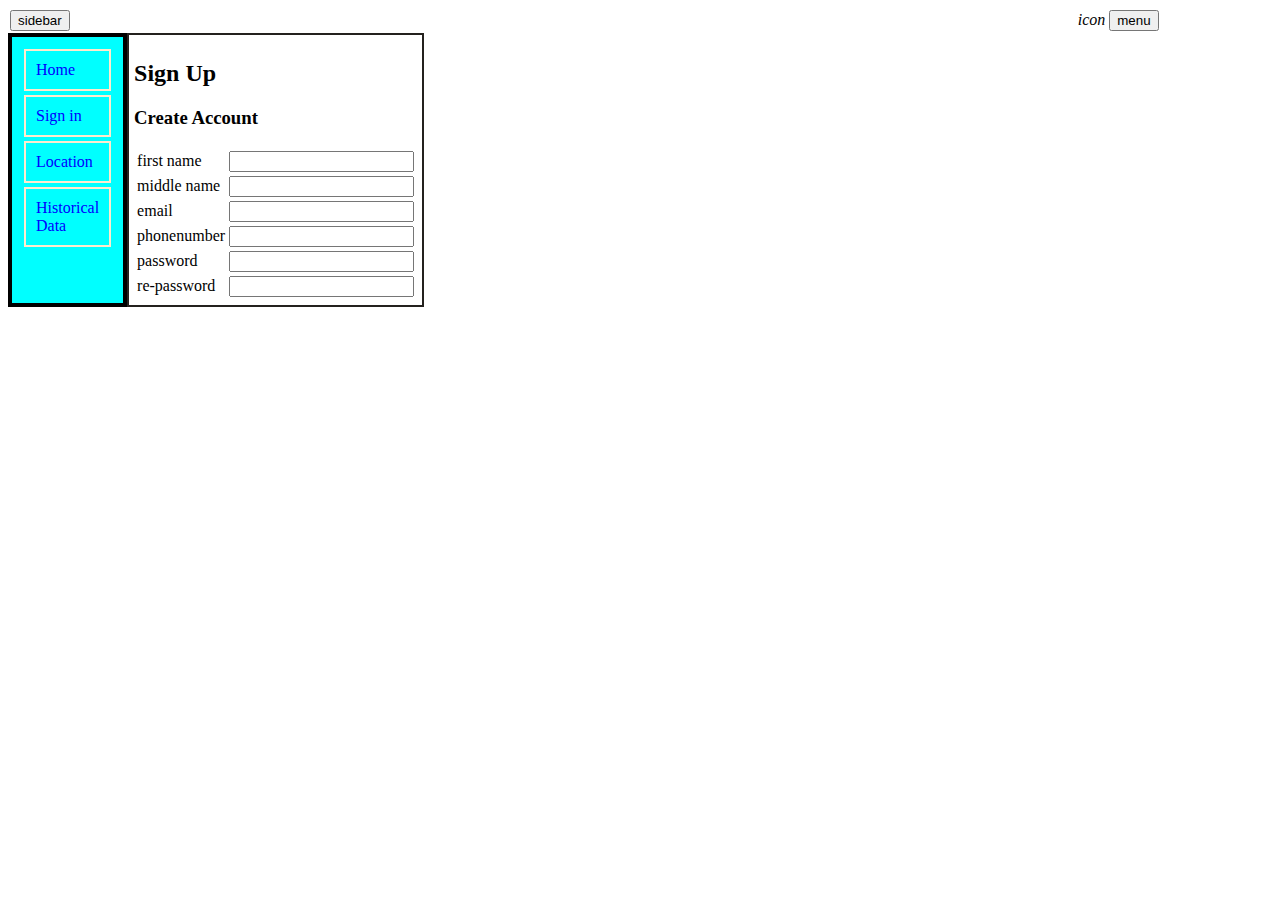
==== car/home.html @ f5de67eb "push" ====
<!DOCTYPE html>
<html lang="en">
<head>
    <meta charset="UTF-8">
    <meta name="viewport" content="width=device-width, initial-scale=1.0">
    <link rel="stylesheet" href="./css/header.css">
    <title>Sign up</title>
</head>
<body>
    <div class="main">
        <div class="mainbar">
            <button>sidebar</button>
            <div class="iconsetting">
                <i>icon</i>
                <button>menu</button>
            </div>
        </div>
        <div class="body">
            <div class="sidebar">
                    <a href="">Home</a>
                    <a href="">Sign in</a>
                    <a href="">Location</a>
                    <a href="">Historical Data</a>
            </div>
            <div class="signup">
                    <h2>
                        Sign Up
                    </h2>
                    <h3>
                        Create Account
                    </h3>
                    <form action="" method="post">
                        <table>
                            <tr>
                                <td>
                                    first name
                                </td>
                                <td>
                                    <input type="text" name="firstname" id="">
                                </td>
                            </tr>
                            <tr>
                                <td>
                                    middle name
                                </td>
                                <td>
                                    <input type="text" name="middlename" id="">
                                </td>
                            </tr>
                            <tr>
                                <td>
                                    email
                                </td>
                                <td>
                                    <input type="text" name="email" id="">
                                </td>
                            </tr>
                            <tr>
                                <td>
                                    phonenumber
                                </td>
                                <td>
                                    <input type="text" name="phonenumber" id="">
                                </td>
                            </tr>
                            <tr>
                                <td>
                                    password
                                </td>
                                <td>
                                    <input type="password" name="password" id="">
                                </td>
                            </tr>
                            <tr>
                                <td>
                                    re-password
                                </td>
                                <td>
                                    <input type="password" name="re-password" id="">
                                </td>
                            </tr>
                        </table>
                    </form>
            </div>
        </div>

    </div>
    
</body>
</html>
---- car/css/header.css ----
.mainbar{
    display: flex;
    padding: 2px;
    
}
.iconsetting{
    margin-left: 80%;   
}

.body{
    display: flex;
}
.sidebar{
    display: flex;
    flex-direction: column;
    border: 4px solid black;
    
    padding: 10px;
    background-color: aqua;
    
}
.signup{
    border: 2px solid rgb(36, 33, 30);
    padding: 5px;
    margin-right: 80%;
}
a{
    padding: 10px;
    margin: 2px;
    text-decoration: none;
    color: blue;
    border: 2px solid blanchedalmond;
}
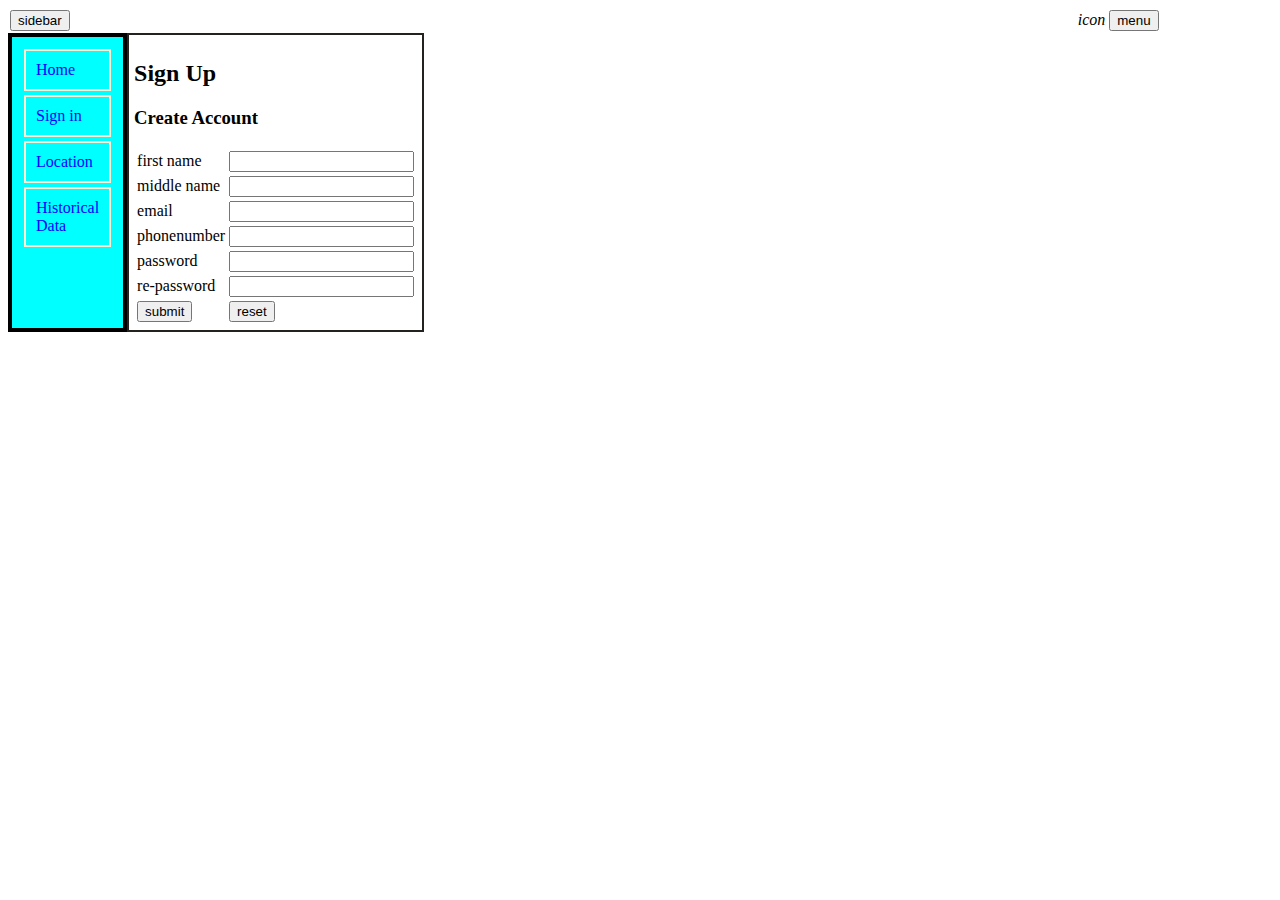
==== commit df945541: "push" ====
--- a/car/home.html
+++ b/car/home.html
@@ -79,6 +79,14 @@
                                     <input type="password" name="re-password" id="">
                                 </td>
                             </tr>
+                            <tr>
+                                <td>
+                                    <input type="submit" value="submit">
+                                </td>
+                                <td>
+                                    <input type="reset" value="reset">
+                                </td>
+                            </tr>
                         </table>
                     </form>
             </div>
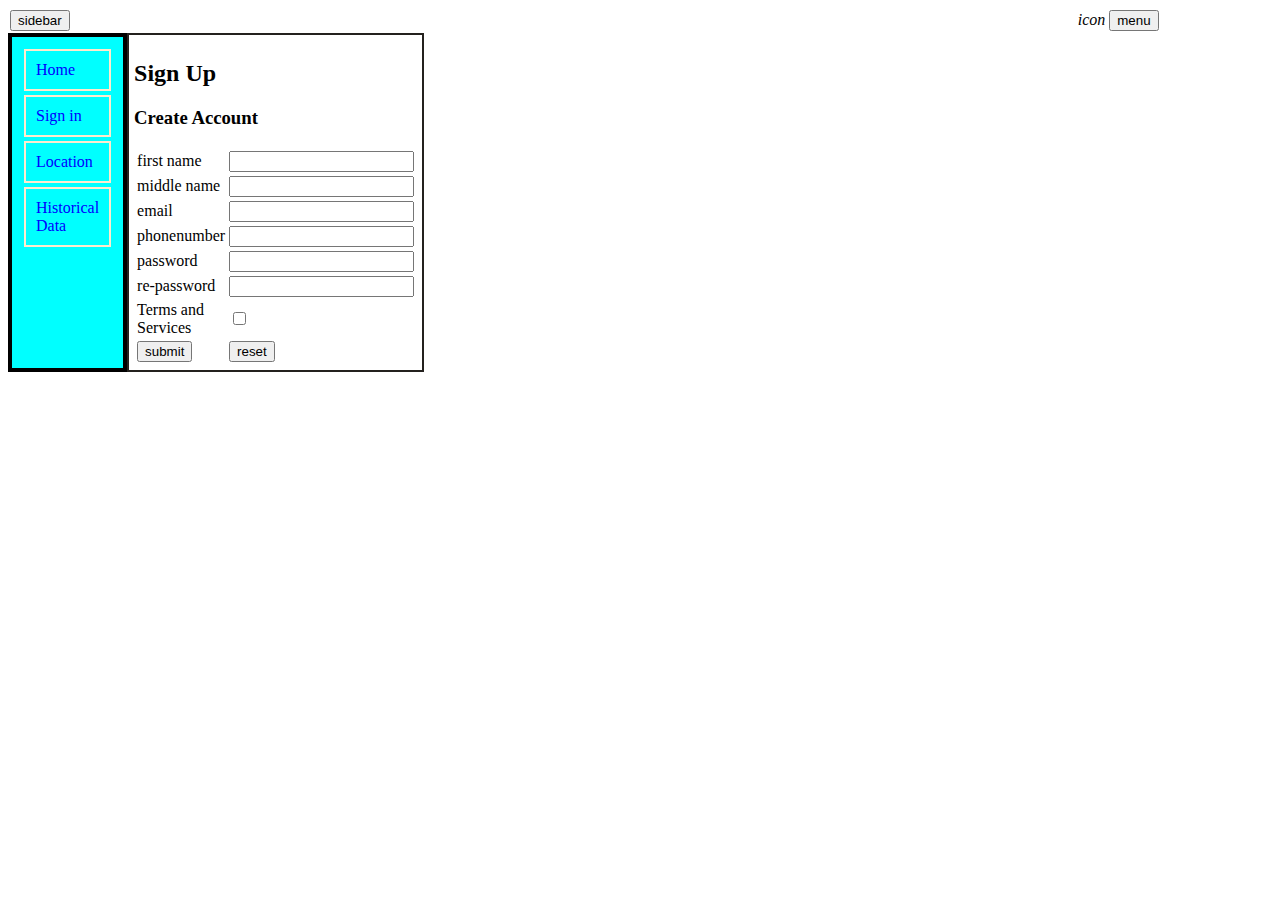
==== commit 4546c21d: "push" ====
--- a/car/home.html
+++ b/car/home.html
@@ -81,6 +81,14 @@
                             </tr>
                             <tr>
                                 <td>
+                                    Terms and Services
+                                </td>
+                                <td>
+                                    <input type="checkbox" name="terms" id="">
+                                </td>
+                            </tr>
+                            <tr>
+                                <td>
                                     <input type="submit" value="submit">
                                 </td>
                                 <td>
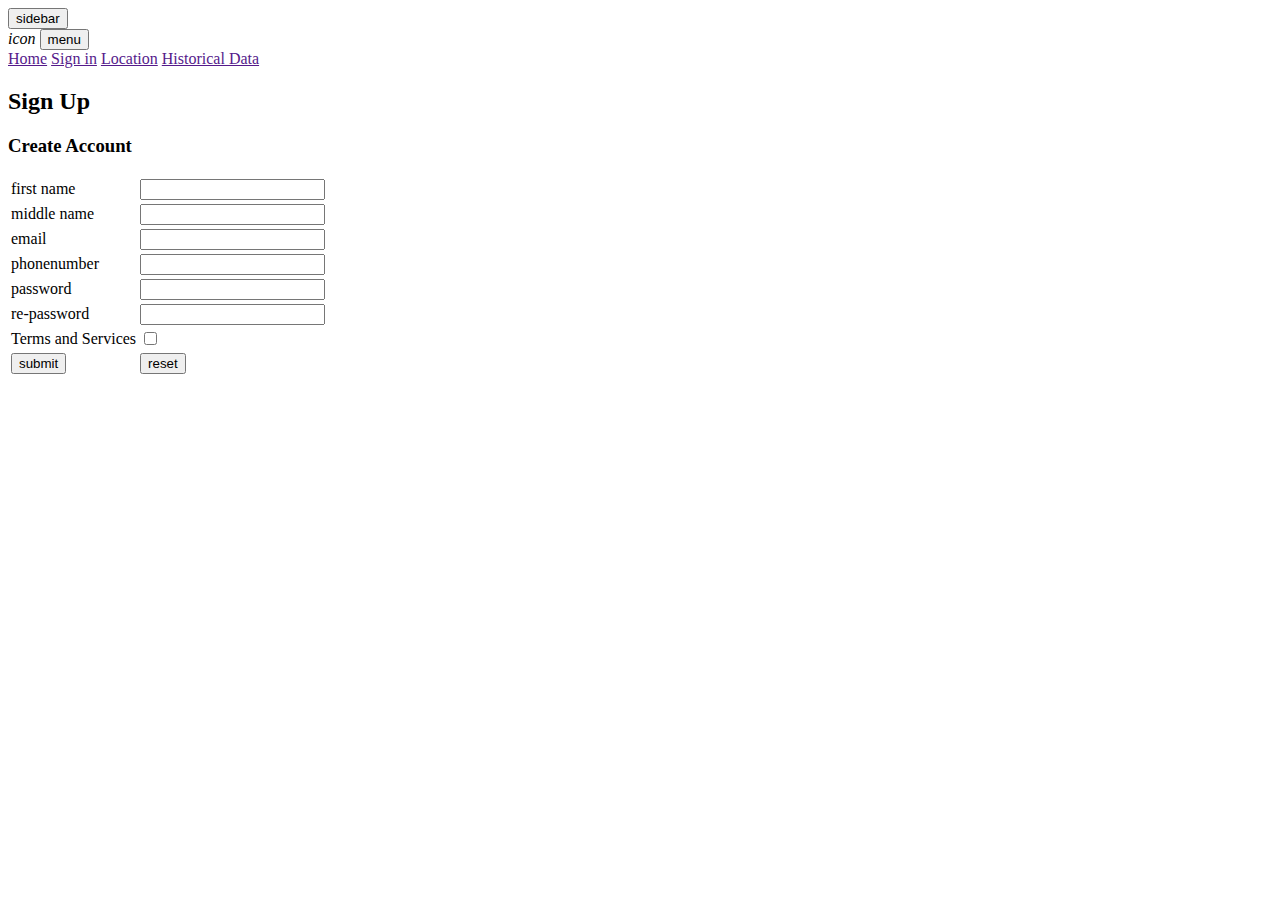
==== commit b33a9677: "push" ====
--- a/car/home.html
+++ b/car/home.html
@@ -9,7 +9,7 @@
 <body>
     <div class="main">
         <div class="mainbar">
-            <button>sidebar</button>
+            <button onclick="Sidebar()">sidebar</button>
             <div class="iconsetting">
                 <i>icon</i>
                 <button>menu</button>
@@ -36,7 +36,7 @@
                                     first name
                                 </td>
                                 <td>
-                                    <input type="text" name="firstname" id="">
+                                    <input type="text" name="firstname"  id="">
                                 </td>
                             </tr>
                             <tr>
@@ -101,6 +101,6 @@
         </div>
 
     </div>
-    
+    <script src="./js/home.js"></script>
 </body>
 </html>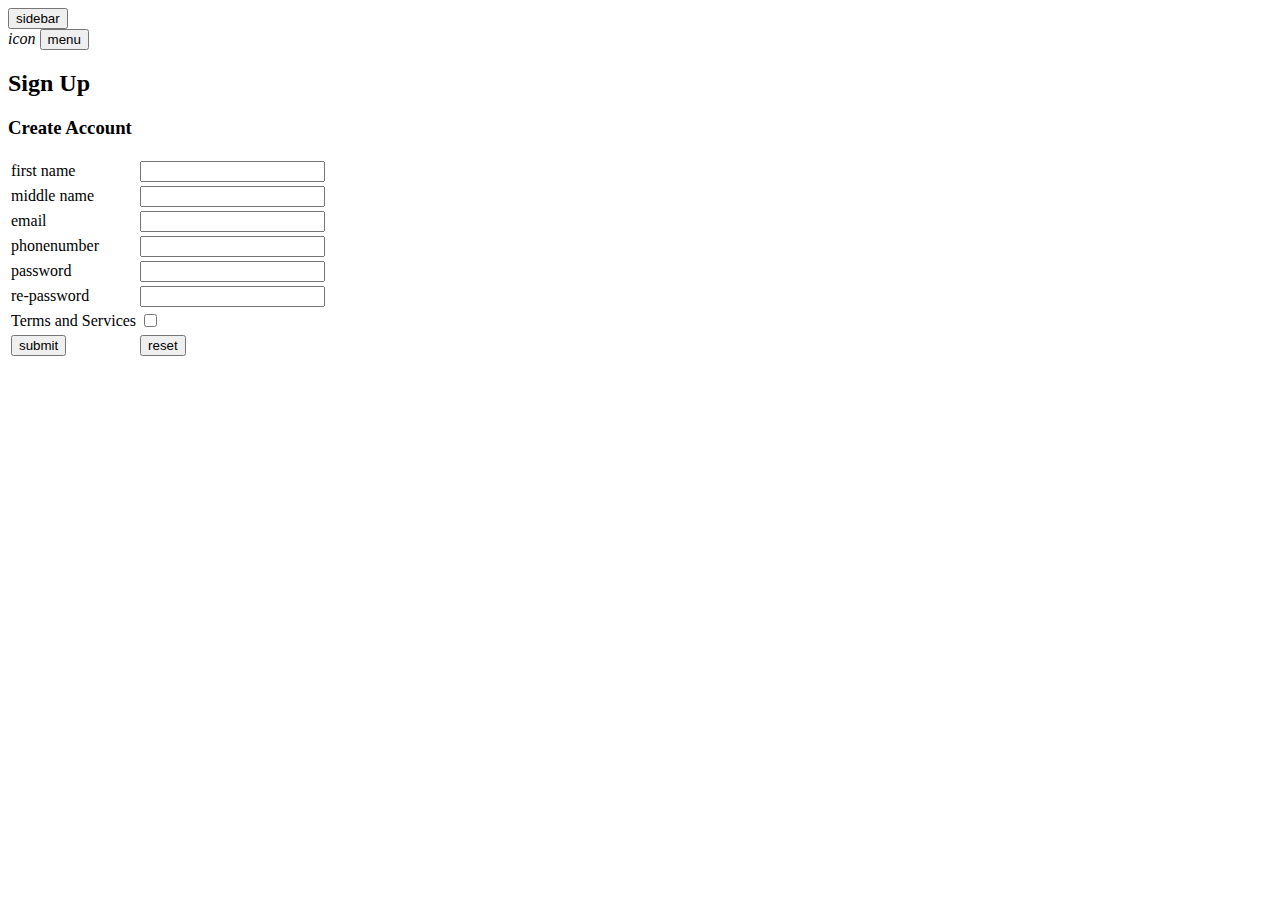
==== commit 954abbf3: "push" ====
--- a/car/home.html
+++ b/car/home.html
@@ -16,7 +16,7 @@
             </div>
         </div>
         <div class="body">
-            <div class="sidebar">
+            <div class="sidebar" id="btn-sidebar">
                     <a href="">Home</a>
                     <a href="">Sign in</a>
                     <a href="">Location</a>
--- a/car/css/header.css
+++ b/car/css/header.css
@@ -0,0 +1,3 @@
+#btn-sidebar{
+    display: none;
+}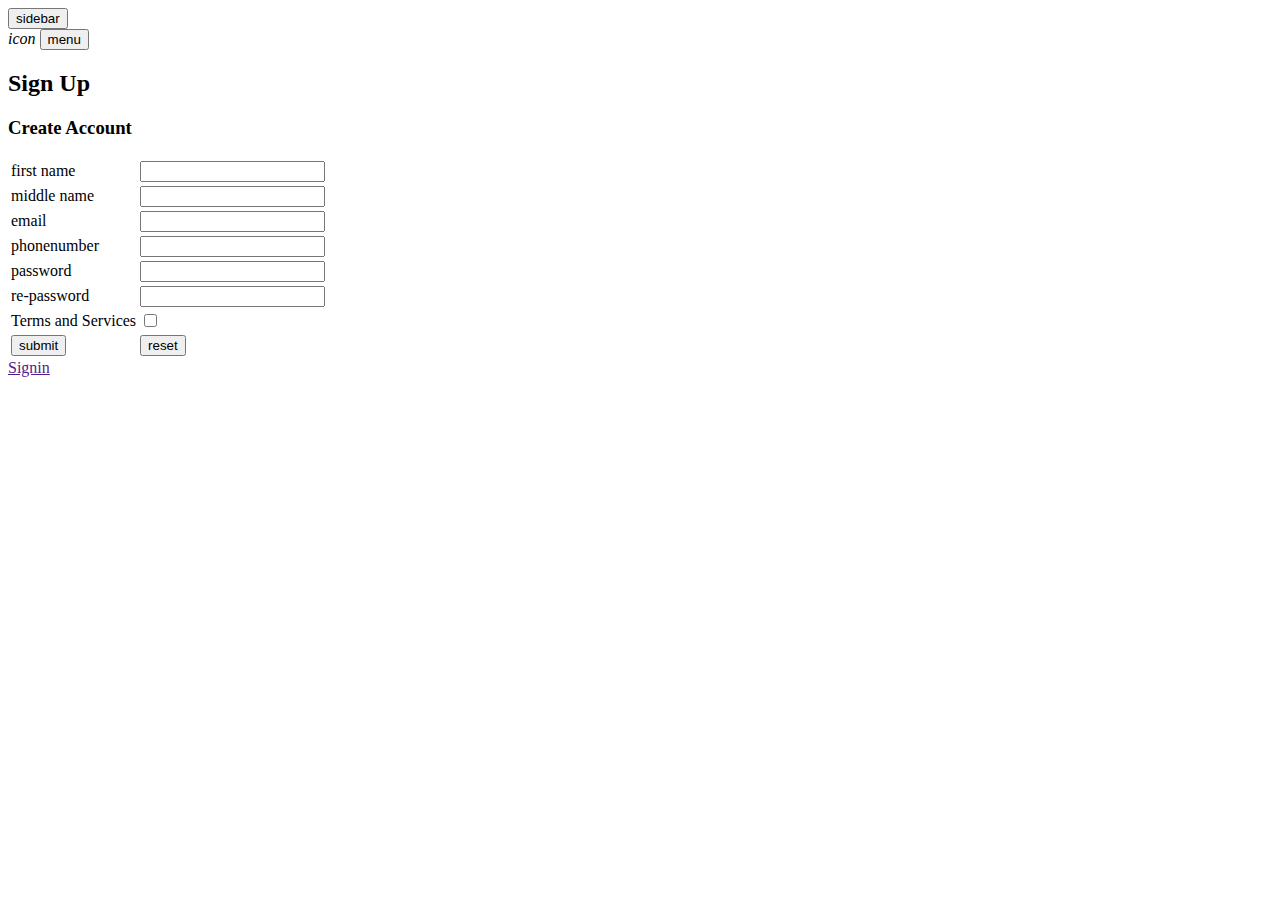
==== commit a4148bec: "push" ====
--- a/car/home.html
+++ b/car/home.html
@@ -9,7 +9,7 @@
 <body>
     <div class="main">
         <div class="mainbar">
-            <button onclick="Sidebar()">sidebar</button>
+            <button onclick='Sidebar()'>sidebar</button>
             <div class="iconsetting">
                 <i>icon</i>
                 <button>menu</button>
@@ -97,6 +97,9 @@
                             </tr>
                         </table>
                     </form>
+                <div class="signin">
+                    <a href="">Signin</a>
+                </div>
             </div>
         </div>
 
